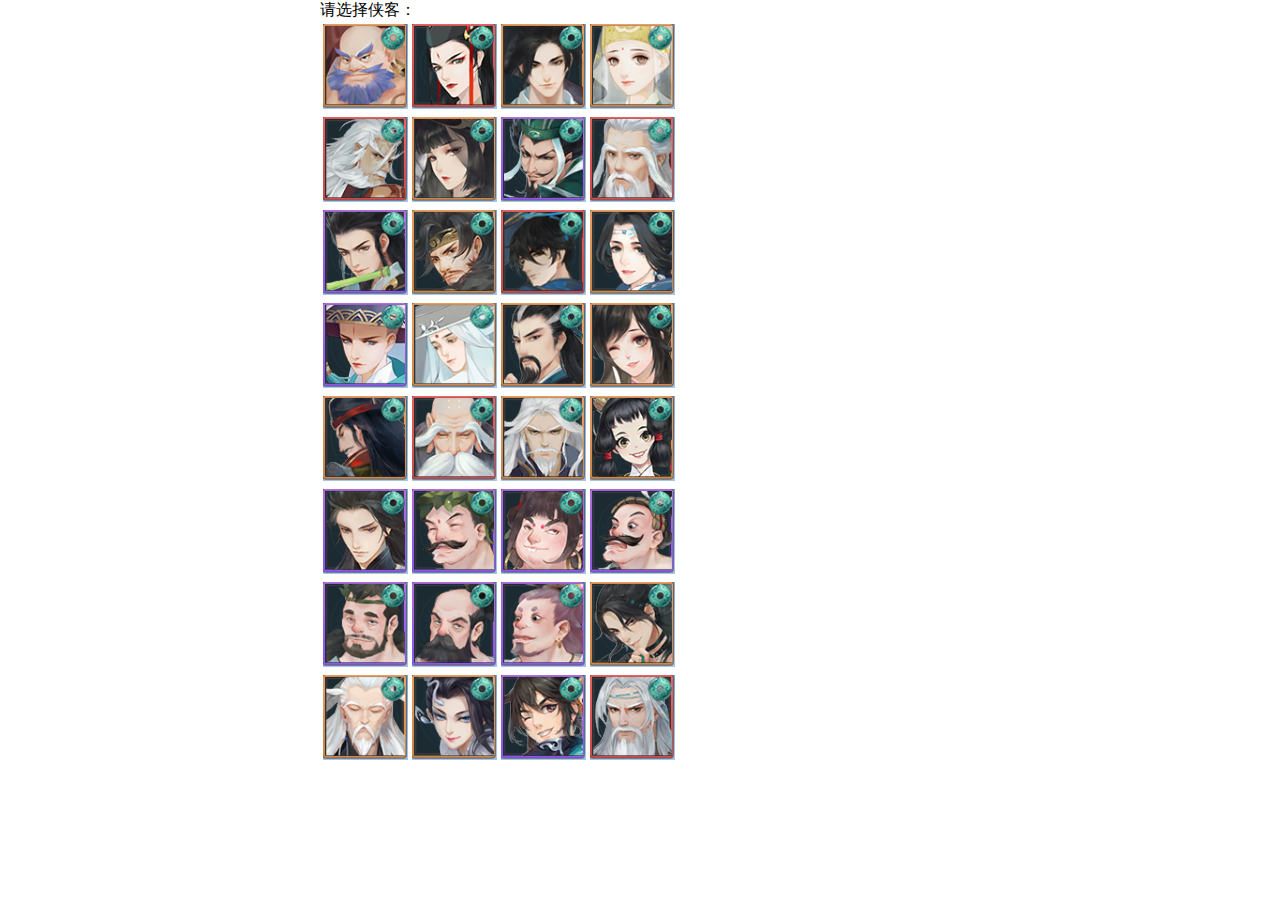
==== src/main/resources/static/moniqi/html/tanchuang.html @ 283650ac "笑傲江湖模拟器第一次提交" ====
<!DOCTYPE html>
<html xmlns="http://www.w3.org/1999/html" xmlns:float="http://www.w3.org/1999/xhtml">

<head>
    <meta charset="UTF-8">
    <!--    关闭用户双击放大-->
    <meta name="viewport" content="width=device-width, initial-scale=1.0, maximum-scale=1.0, user-scalable=0">
    <title style="text-align: center">侠客模拟器</title>
    <link rel="stylesheet" href="../css/index.css">
</head>
<body>
    <div>请选择侠客：</div>
    <table>
        <tr>
            <td><img title="不戒和尚" src=../img/不戒和尚.bmp border=0 ></td>
            <td><img src=../img/东方不败.bmp border=0></td>
            <td><img src=../img/令狐冲.bmp border=0></td>
            <td><img src=../img/仪琳.bmp border=0></td>

        </tr>
        <tr>
            <td><img src=../img/任我行.bmp border=0></td>
            <td><img src=../img/任盈盈.bmp border=0></td>
            <td><img src=../img/余沧海.bmp border=0></td>
            <td><img src=../img/冲虚道长.bmp border=0></td>

        </tr>
        <tr>
            <td><img src=../img/刘正风.bmp border=0></td>
            <td><img src=../img/向问天.bmp border=0></td>
            <td><img src=../img/大侠令狐冲.bmp border=0></td>
            <td><img src=../img/宁中则.bmp border=0></td>

        </tr>
        <tr>
            <td><img src=../img/定逸.bmp border=0></td>
            <td><img src=../img/定闲.bmp border=0></td>
            <td><img src=../img/岳不群.bmp border=0></td>
            <td><img src=../img/岳灵珊.bmp border=0></td>

        </tr>
        <tr>
            <td><img src=../img/左冷禅.bmp border=0></td>
            <td><img src=../img/方证.bmp border=0></td>
            <td><img src=../img/曲洋.bmp border=0></td>
            <td><img src=../img/曲非烟.bmp border=0></td>
        </tr>
        <tr>
            <td><img src=../img/林平之.bmp border=0></td>
            <td><img src=../img/桃叶仙.bmp border=0></td>
            <td><img src=../img/桃实仙.bmp border=0></td>
            <td><img src=../img/桃干仙.bmp border=0></td>

        </tr>
        <tr>
            <td><img src=../img/桃枝仙.bmp border=0></td>
            <td><img src=../img/桃根仙.bmp border=0></td>
            <td><img src=../img/桃花仙.bmp border=0></td>
            <td><img src=../img/田伯光.bmp border=0></td>

        </tr>
        <tr>
            <td><img src=../img/莫大.bmp border=0></td>
            <td><img src=../img/蓝凤凰.bmp border=0></td>
            <td><img src=../img/陆大有.bmp border=0></td>
            <td><img src=../img/风清扬.bmp border=0></td>
        </tr>
    </table>




    <script src="../js/index.js"></script>
    <script src="../js/jquery-3.4.1.min.js"></script>
</body>

</html>
---- src/main/resources/static/moniqi/css/index.css ----
body {
    position: relative;
    width: 100%;
    max-width: 640px;
    min-width: 320px;
    margin: 0 auto;
}

/* 1rem=16px */
.choose {
    position: relative;
    height: 18.4rem;
    margin: 2rem 0;
    width: 100%;
}

.block {
    position: absolute;
}

.block .image {
    width: 4.4rem;
    height: 4.4rem;
    display: flex;
    align-items: center;
    justify-content: center;
    background: #dedede;
    border:1px solid rgb(196, 196, 196);
}

.block {
    position: absolute;
}

.block-a {
    top: 0;
    left: calc(50% - 2.2rem)
}

.block-b {
    top: 4rem;
    left: 3rem;
}

.block-c {
    top: 4rem;
    right: 3rem
}

.block-d {
    top: 10rem;
    left: 3rem;
}

.block-e {
    top: 10rem;
    right: 3rem
}

.block-f {
    top: 14rem;
    left: calc(50% - 2.2rem)
}


.block .process {
    position: absolute;
    left: 1rem;
    bottom: -1.5rem;
    color: rgba(19, 126, 248, 0.87);
    font-weight: 500;
}

.block .detail {
    position: absolute;
    right: -2rem;
    top: 0.5rem;
    font-size: 0.8rem;
    display: flex;
    flex-direction: column;

}
.block .detail.right {
    right: 0!important;
    left:-2rem;
}
.block .detail>span{
    height: 1.3rem;
    line-height: 1.3rem;
}





.result {
    display: flex;
    flex-direction: row;
    justify-content: flex-start;
    align-items: flex-start;
    margin: 1rem 2rem;
    border-top: 1px solid #dedede;
}

.result>div {
    flex: 1;
}

.property,
.buff,
.scores {
    display: flex;
    flex-direction: column;
    justify-content: flex-start;
    align-items: flex-start;
}

.property .title,
.buff .title,
.scores .title {
    height: 3rem;
    line-height: 3rem;
}

.property .list,
.buff .list,
.scores .list {
    width: calc(100% - 4rem);
    padding: 0 2rem;
}

.property .item,
.buff .item,
.scores .item {
    display: flex;
    flex-direction: row;
    justify-content: flex-start;
    align-items: center;
    height: 2rem;
    line-height: 2rem;
}

.scores .item>div {
    color: red;
    font-weight: 600;
    font-size: 1.2rem;
}
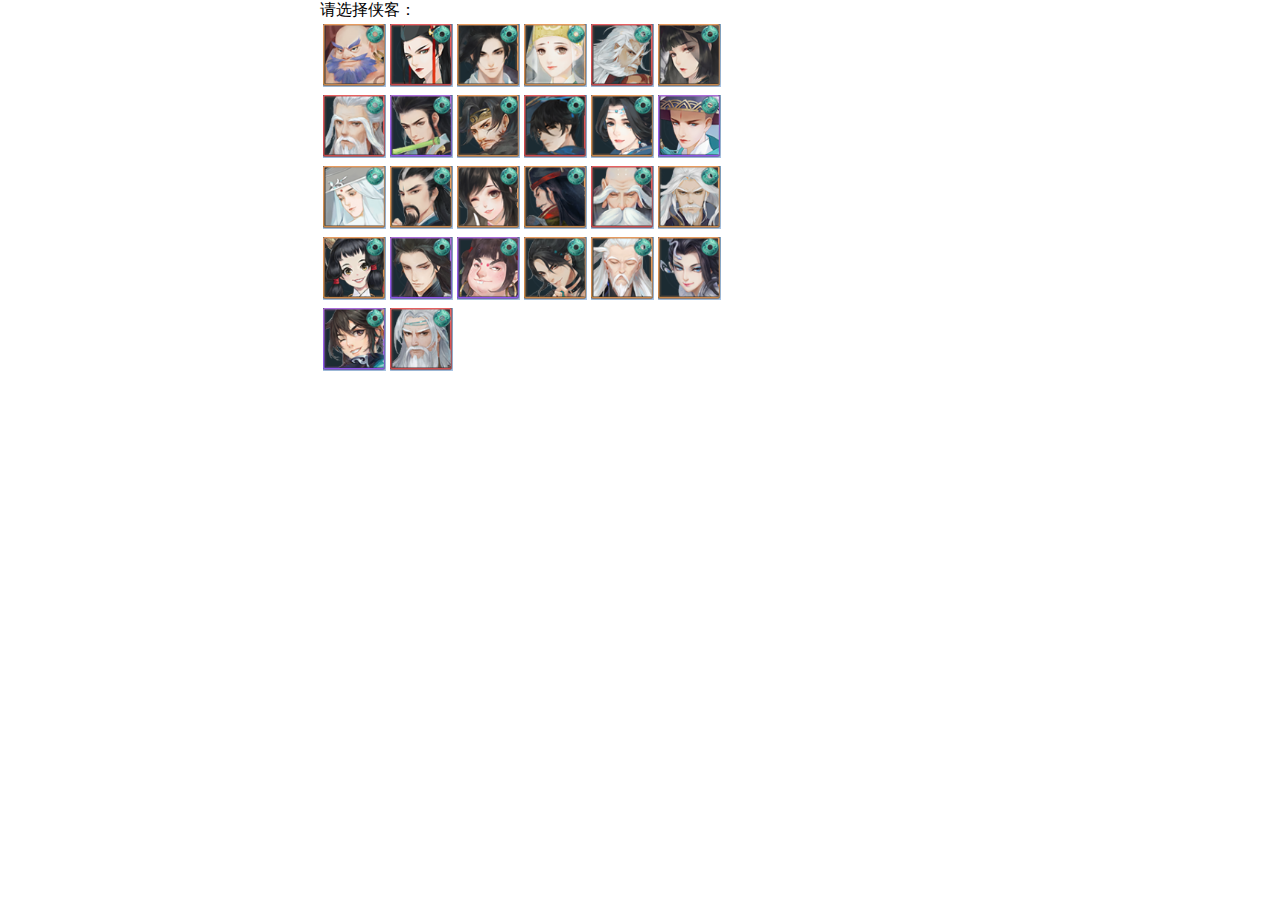
==== commit fd7a477c: "笑傲江湖模拟器 0316" ====
--- a/src/main/resources/static/moniqi/html/tanchuang.html
+++ b/src/main/resources/static/moniqi/html/tanchuang.html
@@ -12,58 +12,50 @@
     <div>请选择侠客：</div>
     <table>
         <tr>
-            <td><img title="不戒和尚" src=../img/不戒和尚.bmp border=0 ></td>
-            <td><img src=../img/东方不败.bmp border=0></td>
-            <td><img src=../img/令狐冲.bmp border=0></td>
-            <td><img src=../img/仪琳.bmp border=0></td>
-
+            <td><img  src=../img/不戒和尚.bmp width="63px" height="63px" border=0 ></td>
+            <td><img  src=../img/东方不败.bmp width="63px" height="63px" border=0></td>
+            <td><img  src=../img/令狐冲.bmp width="63px" height="63px" border=0></td>
+            <td><img  src=../img/仪琳.bmp width="63px" height="63px" border=0></td>
+            <td><img  src=../img/任我行.bmp width="63px" height="63px" border=0></td>
+            <td><img  src=../img/任盈盈.bmp width="63px" height="63px" border=0></td>
         </tr>
         <tr>
-            <td><img src=../img/任我行.bmp border=0></td>
-            <td><img src=../img/任盈盈.bmp border=0></td>
-            <td><img src=../img/余沧海.bmp border=0></td>
-            <td><img src=../img/冲虚道长.bmp border=0></td>
 
+<!--            <td><img title="余沧海" src=../img/余沧海.bmp width="63px" height="63px" border=0></td>-->
+            <td><img  src=../img/冲虚道长.bmp width="63px" height="63px" border=0></td>
+            <td><img  src=../img/刘正风.bmp width="63px" height="63px" border=0></td>
+            <td><img  src=../img/向问天.bmp width="63px" height="63px" border=0></td>
+            <td><img  src=../img/大侠令狐冲.bmp width="63px" height="63px" border=0></td>
+            <td><img  src=../img/宁中则.bmp width="63px" height="63px" border=0></td>
+            <td><img  src=../img/定逸.bmp width="63px" height="63px" border=0></td>
         </tr>
         <tr>
-            <td><img src=../img/刘正风.bmp border=0></td>
-            <td><img src=../img/向问天.bmp border=0></td>
-            <td><img src=../img/大侠令狐冲.bmp border=0></td>
-            <td><img src=../img/宁中则.bmp border=0></td>
 
+            <td><img  src=../img/定闲.bmp width="63px" height="63px" border=0></td>
+            <td><img  src=../img/岳不群.bmp width="63px" height="63px" border=0></td>
+            <td><img  src=../img/岳灵珊.bmp width="63px" height="63px" border=0></td>
+            <td><img  src=../img/左冷禅.bmp width="63px" height="63px" border=0></td>
+            <td><img  src=../img/方证.bmp width="63px" height="63px" border=0></td>
+            <td><img  src=../img/曲洋.bmp width="63px" height="63px" border=0></td>
         </tr>
         <tr>
-            <td><img src=../img/定逸.bmp border=0></td>
-            <td><img src=../img/定闲.bmp border=0></td>
-            <td><img src=../img/岳不群.bmp border=0></td>
-            <td><img src=../img/岳灵珊.bmp border=0></td>
+            <td><img  src=../img/曲非烟.bmp width="63px" height="63px" border=0></td>
+            <td><img  src=../img/林平之.bmp width="63px" height="63px" border=0></td>
+<!--            <td><img title="桃叶仙" src=../img/桃叶仙.bmp width="63px" height="63px" border=0></td>-->
+            <td><img  src=../img/桃实仙.bmp width="63px" height="63px" border=0></td>
+<!--            <td><img title="桃干仙" src=../img/桃干仙.bmp width="63px" height="63px" border=0></td>-->
 
+<!--            <td><img title="桃枝仙" src=../img/桃枝仙.bmp width="63px" height="63px" border=0></td>-->
+<!--            <td><img title="桃根仙" src=../img/桃根仙.bmp width="63px" height="63px" border=0></td>-->
+<!--            <td><img title="桃花仙" src=../img/桃花仙.bmp width="63px" height="63px" border=0></td>-->
+            <td><img  src=../img/田伯光.bmp width="63px" height="63px" border=0></td>
+            <td><img  src=../img/莫大.bmp width="63px" height="63px" border=0></td>
+            <td><img  src=../img/蓝凤凰.bmp width="63px" height="63px" border=0></td>
         </tr>
         <tr>
-            <td><img src=../img/左冷禅.bmp border=0></td>
-            <td><img src=../img/方证.bmp border=0></td>
-            <td><img src=../img/曲洋.bmp border=0></td>
-            <td><img src=../img/曲非烟.bmp border=0></td>
-        </tr>
-        <tr>
-            <td><img src=../img/林平之.bmp border=0></td>
-            <td><img src=../img/桃叶仙.bmp border=0></td>
-            <td><img src=../img/桃实仙.bmp border=0></td>
-            <td><img src=../img/桃干仙.bmp border=0></td>
 
-        </tr>
-        <tr>
-            <td><img src=../img/桃枝仙.bmp border=0></td>
-            <td><img src=../img/桃根仙.bmp border=0></td>
-            <td><img src=../img/桃花仙.bmp border=0></td>
-            <td><img src=../img/田伯光.bmp border=0></td>
-
-        </tr>
-        <tr>
-            <td><img src=../img/莫大.bmp border=0></td>
-            <td><img src=../img/蓝凤凰.bmp border=0></td>
-            <td><img src=../img/陆大有.bmp border=0></td>
-            <td><img src=../img/风清扬.bmp border=0></td>
+            <td><img  src=../img/陆大有.bmp width="63px" height="63px" border=0></td>
+            <td><img  src=../img/风清扬.bmp width="63px" height="63px" border=0></td>
         </tr>
     </table>
 
